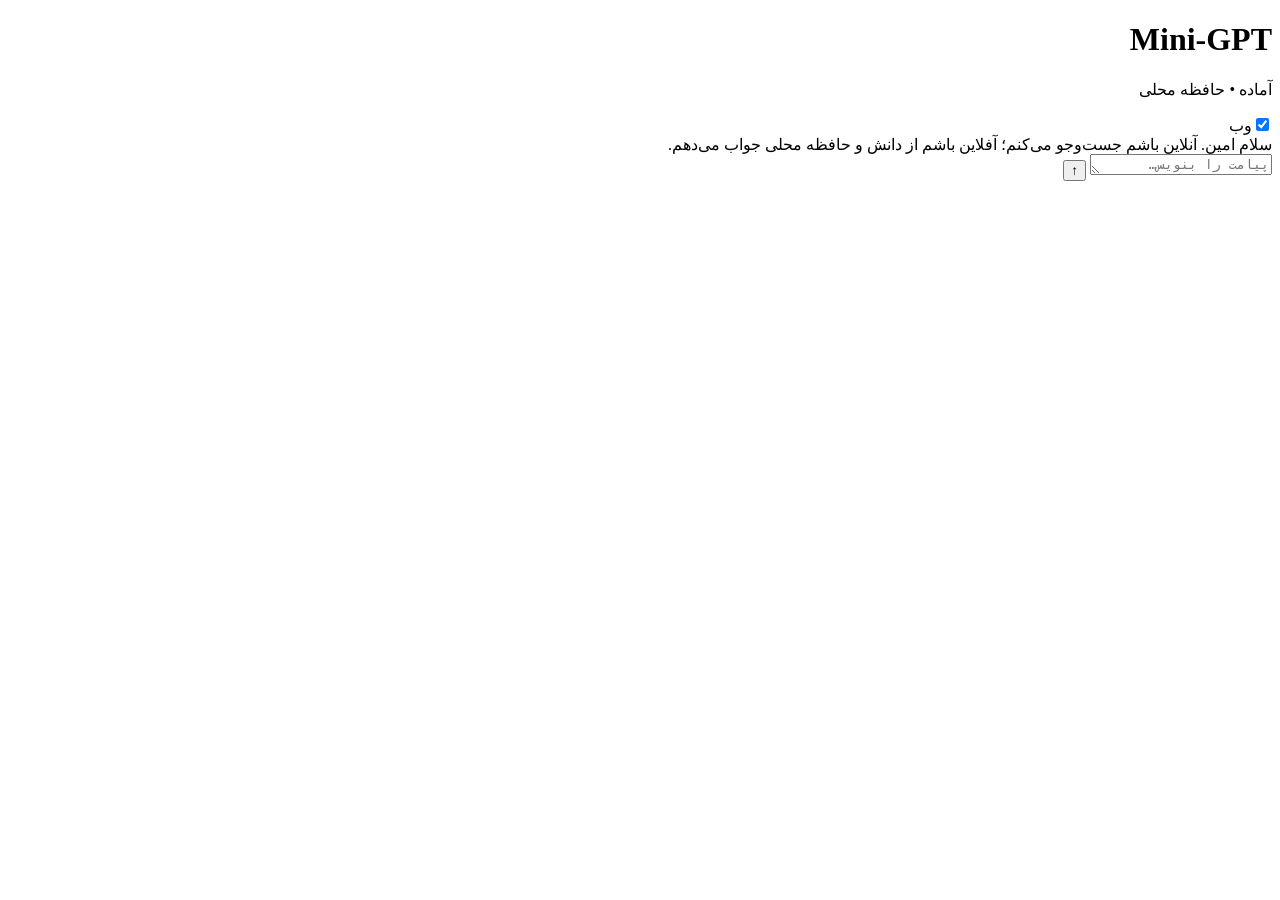
==== web/index.html @ 8aee2a49 "Build local-first Mini-GPT agent and PWA" ====
<!doctype html>
<html lang="fa" dir="rtl">
<head>
  <meta charset="utf-8">
  <meta name="viewport" content="width=device-width,initial-scale=1,viewport-fit=cover">
  <meta name="theme-color" content="#101828">
  <title>Mini‑GPT</title>
  <link rel="manifest" href="/manifest.json">
  <link rel="stylesheet" href="/static/styles.css">
</head>
<body>
  <main class="shell">
    <header>
      <div class="orb" aria-hidden="true"></div>
      <div><h1>Mini‑GPT</h1><p id="status">آماده • حافظه محلی</p></div>
      <label class="switch"><input id="web-toggle" type="checkbox" checked><span>وب</span></label>
    </header>
    <section id="messages" class="messages" aria-live="polite">
      <article class="message assistant">سلام امین. آنلاین باشم جست‌وجو می‌کنم؛ آفلاین باشم از دانش و حافظه محلی جواب می‌دهم.</article>
    </section>
    <form id="chat-form">
      <textarea id="prompt" rows="1" placeholder="پیامت را بنویس…" required></textarea>
      <button type="submit" aria-label="ارسال">↑</button>
    </form>
  </main>
  <script src="/static/app.js" defer></script>
</body>
</html>
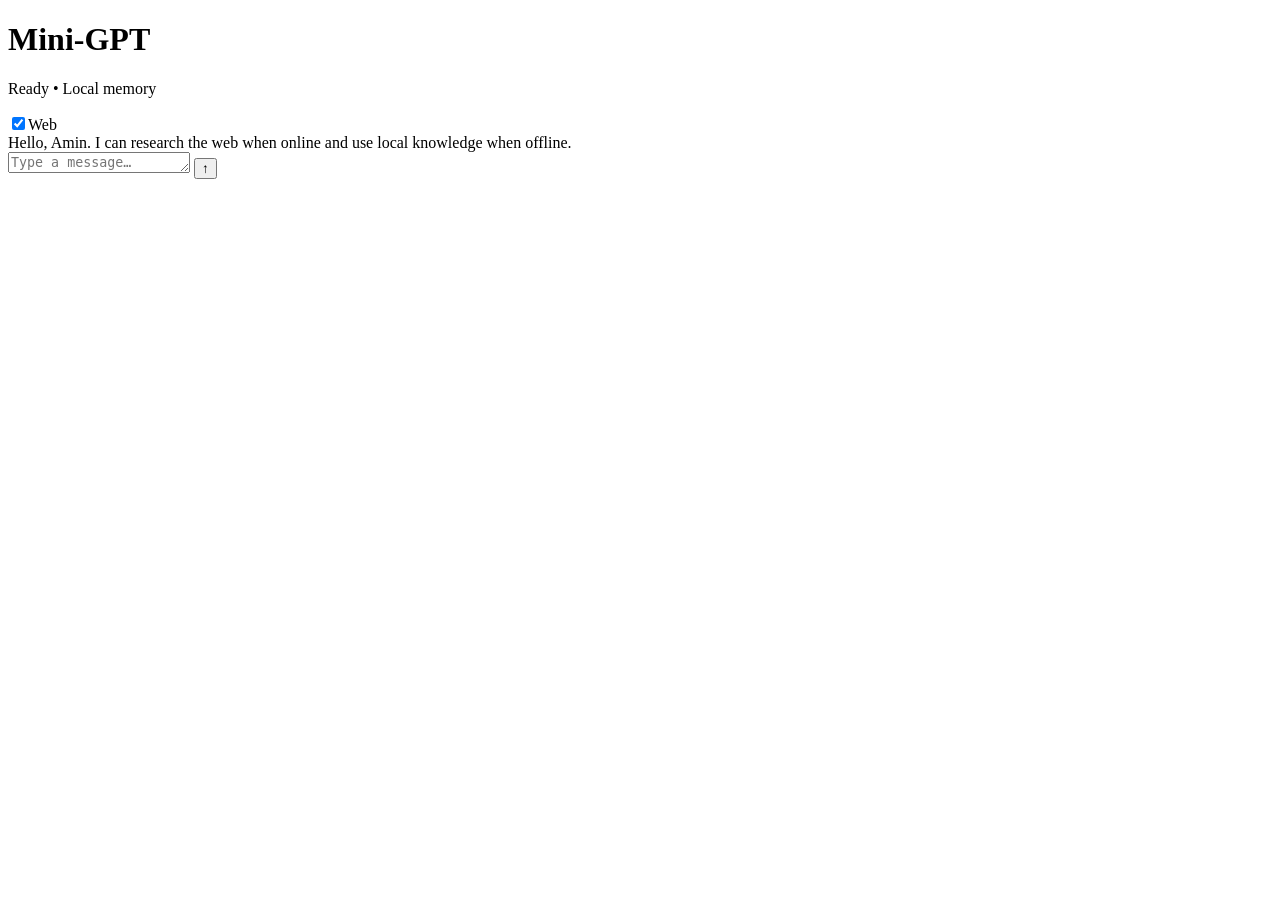
==== commit 55efaaa1: "Professionalize English documentation and PWA copy" ====
--- a/web/index.html
+++ b/web/index.html
@@ -1,9 +1,12 @@
 <!doctype html>
-<html lang="fa" dir="rtl">
+<html lang="en" dir="ltr">
 <head>
   <meta charset="utf-8">
   <meta name="viewport" content="width=device-width,initial-scale=1,viewport-fit=cover">
   <meta name="theme-color" content="#101828">
+  <meta name="apple-mobile-web-app-capable" content="yes">
+  <meta name="apple-mobile-web-app-status-bar-style" content="black-translucent">
+  <meta name="apple-mobile-web-app-title" content="Mini-GPT">
   <title>Mini‑GPT</title>
   <link rel="manifest" href="/manifest.json">
   <link rel="stylesheet" href="/static/styles.css">
@@ -12,15 +15,15 @@
   <main class="shell">
     <header>
       <div class="orb" aria-hidden="true"></div>
-      <div><h1>Mini‑GPT</h1><p id="status">آماده • حافظه محلی</p></div>
-      <label class="switch"><input id="web-toggle" type="checkbox" checked><span>وب</span></label>
+      <div><h1>Mini‑GPT</h1><p id="status">Ready • Local memory</p></div>
+      <label class="switch"><input id="web-toggle" type="checkbox" checked><span>Web</span></label>
     </header>
     <section id="messages" class="messages" aria-live="polite">
-      <article class="message assistant">سلام امین. آنلاین باشم جست‌وجو می‌کنم؛ آفلاین باشم از دانش و حافظه محلی جواب می‌دهم.</article>
+      <article class="message assistant" dir="auto">Hello, Amin. I can research the web when online and use local knowledge when offline.</article>
     </section>
     <form id="chat-form">
-      <textarea id="prompt" rows="1" placeholder="پیامت را بنویس…" required></textarea>
-      <button type="submit" aria-label="ارسال">↑</button>
+      <textarea id="prompt" rows="1" dir="auto" placeholder="Type a message…" required></textarea>
+      <button type="submit" aria-label="Send message">↑</button>
     </form>
   </main>
   <script src="/static/app.js" defer></script>
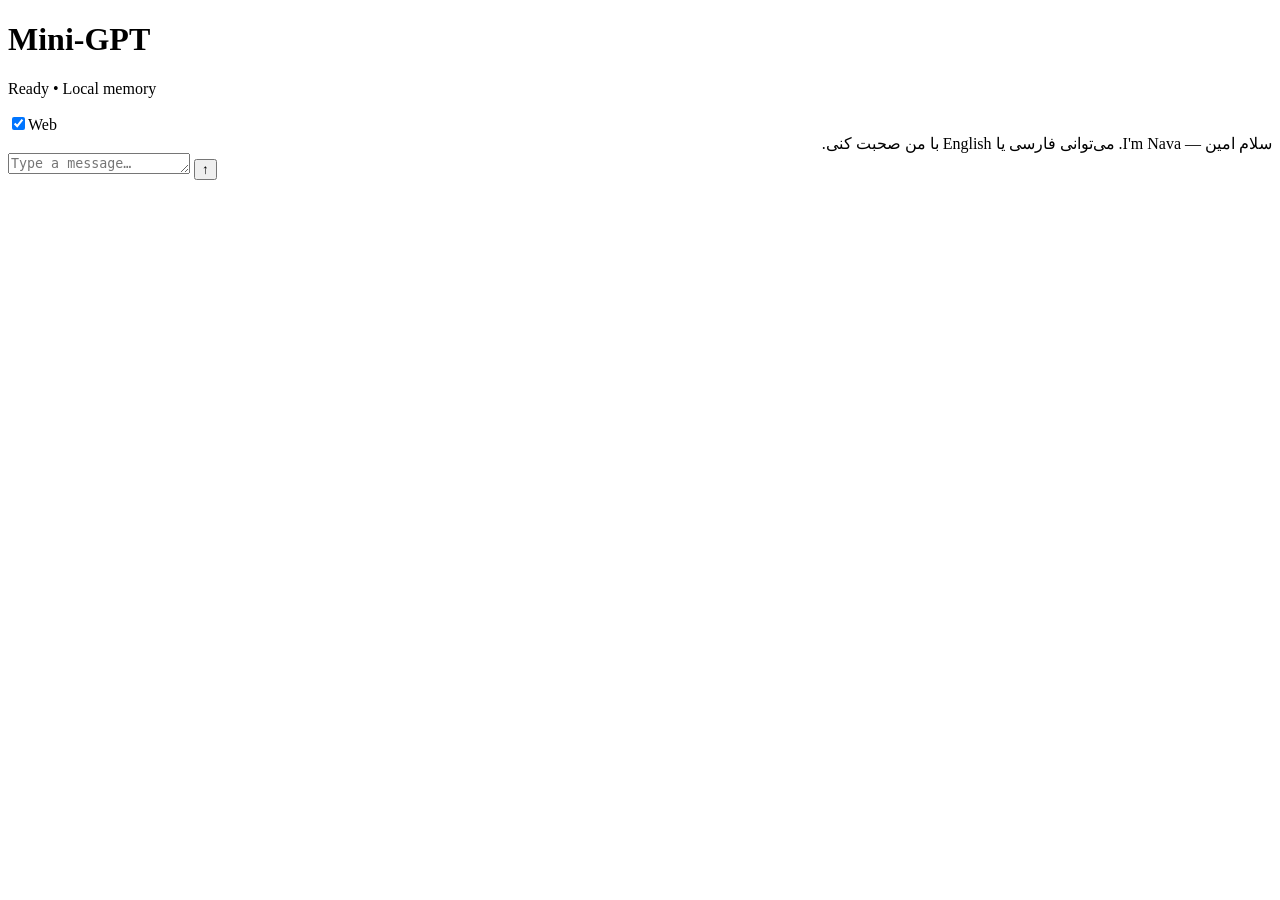
==== commit 7b60dcf5: "Polish bilingual Ollama chat experience" ====
--- a/web/index.html
+++ b/web/index.html
@@ -19,13 +19,13 @@
       <label class="switch"><input id="web-toggle" type="checkbox" checked><span>Web</span></label>
     </header>
     <section id="messages" class="messages" aria-live="polite">
-      <article class="message assistant" dir="auto">Hello, Amin. I can research the web when online and use local knowledge when offline.</article>
+      <article class="message assistant" dir="auto">سلام امین — I'm Nava. می‌توانی فارسی یا English با من صحبت کنی.</article>
     </section>
     <form id="chat-form">
       <textarea id="prompt" rows="1" dir="auto" placeholder="Type a message…" required></textarea>
       <button type="submit" aria-label="Send message">↑</button>
     </form>
   </main>
-  <script src="/static/app.js" defer></script>
+  <script src="/static/app.js?v=3" defer></script>
 </body>
 </html>
